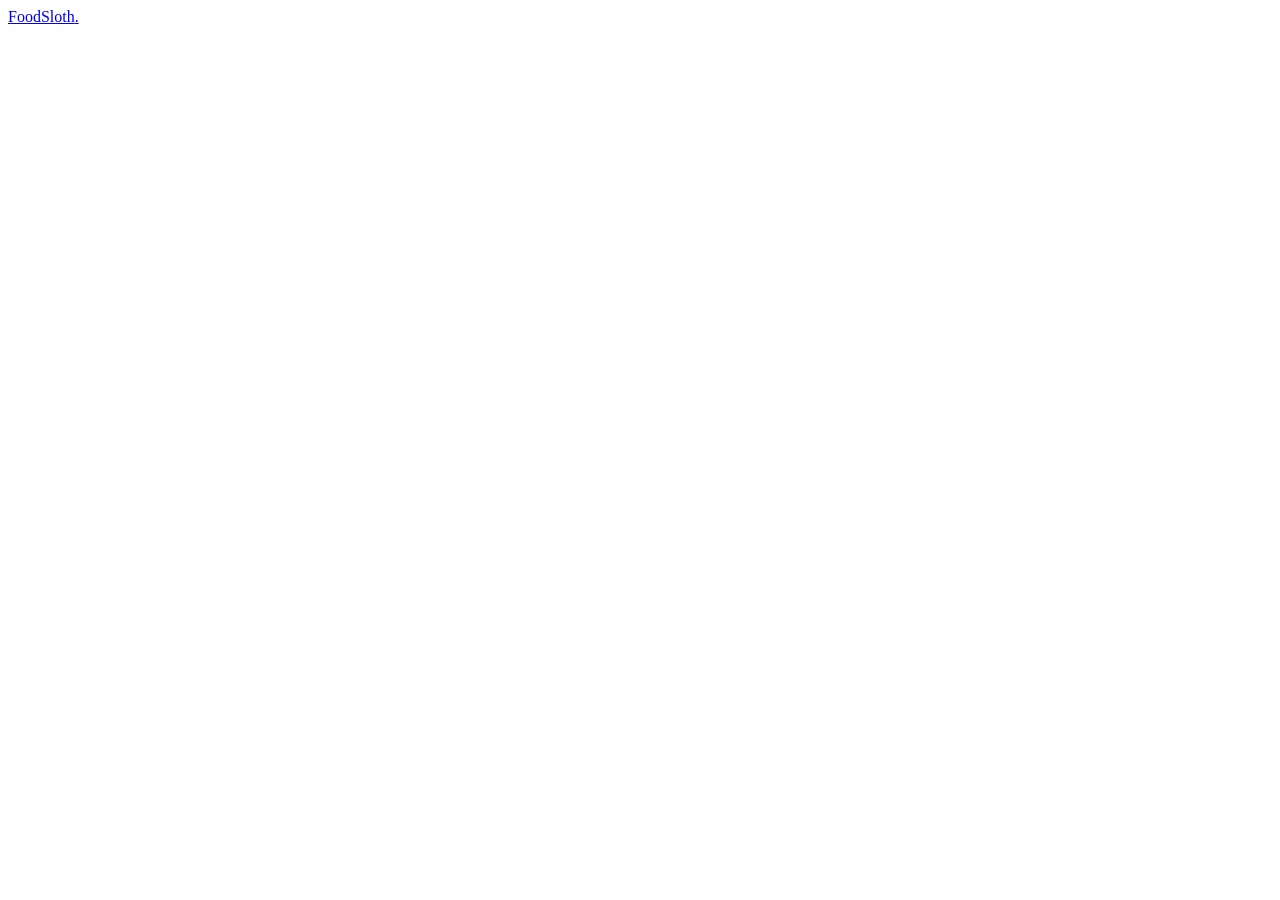
==== frontend-service/src/main/resources/static/index.html @ 253c6ed1 "delivery services implemented with test" ====
<!DOCTYPE html>
<html lang="en">
<head>
    <meta charset="UTF-8">
    <meta name="viewport" content="width=device-width, initial-scale=1.0">
    <title>FoodSloth</title>
    <link rel="stylesheet" href="/css/app.css">
</head>
<body>
<header class="topbar">
    <a class="brand" href="#/">FoodSloth<span class="brand-dot">.</span></a>
    <nav id="nav"></nav>
    <div class="user-box" id="user-box"></div>
</header>

<main id="view" aria-live="polite"></main>

<div id="toasts" aria-live="assertive"></div>

<!-- Core modules -->
<script src="/js/api.js"></script>
<script src="/js/auth.js"></script>
<script src="/js/ui.js"></script>

<!-- One file per screen; each registers itself with App.views -->
<script src="/js/app.js"></script>
<script src="/js/views/login.js"></script>
<script src="/js/views/signup.js"></script>
<script src="/js/views/menu.js"></script>
<script src="/js/views/cart.js"></script>
<script src="/js/views/checkout.js"></script>
<script src="/js/views/orders.js"></script>
<script src="/js/views/track.js"></script>
<script src="/js/views/notifications.js"></script>
<script src="/js/views/kitchen.js"></script>
<script src="/js/views/rider.js"></script>
</body>
</html>
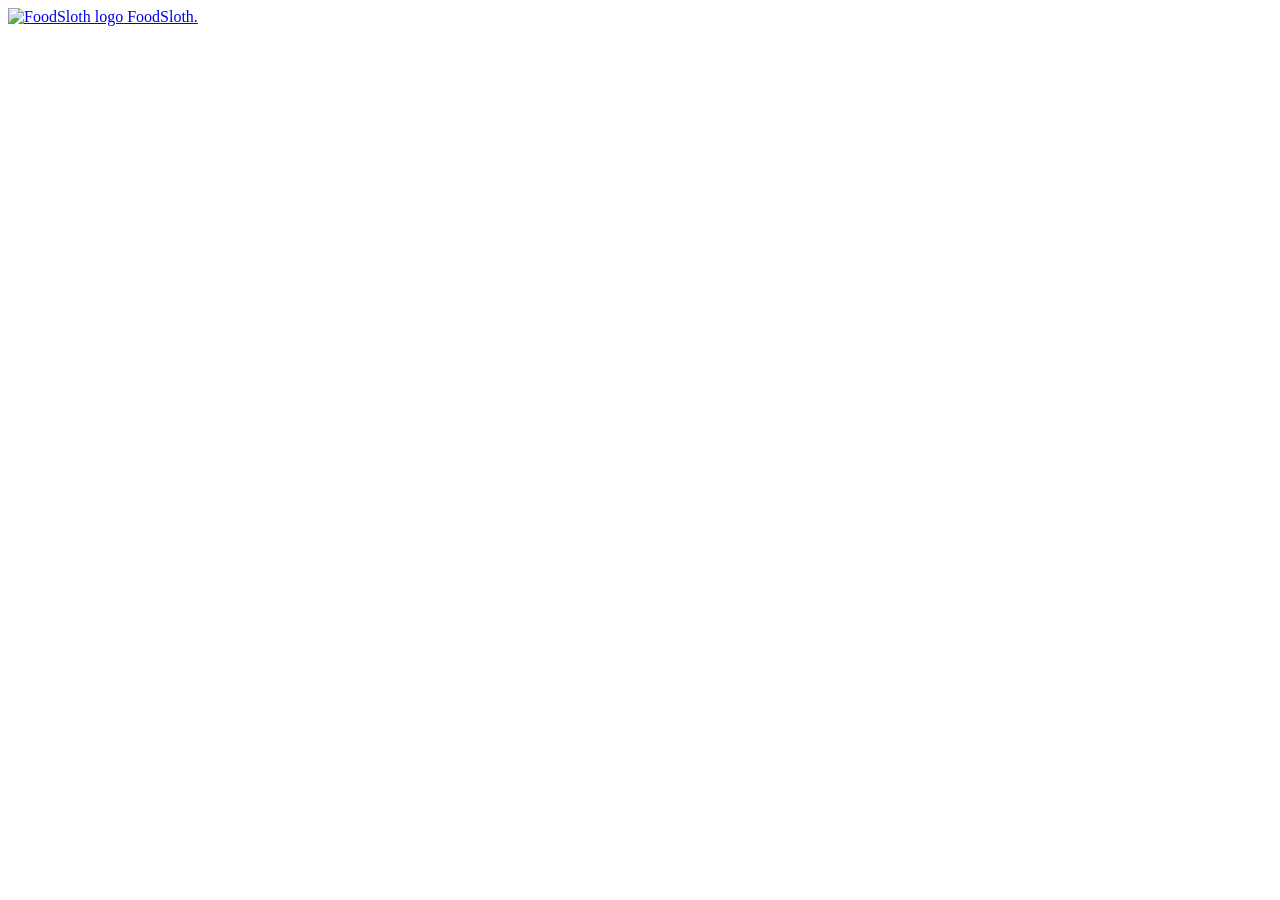
==== commit 9b69e733: "frontend-services implemeted fully" ====
--- a/frontend-service/src/main/resources/static/index.html
+++ b/frontend-service/src/main/resources/static/index.html
@@ -4,11 +4,16 @@
     <meta charset="UTF-8">
     <meta name="viewport" content="width=device-width, initial-scale=1.0">
     <title>FoodSloth</title>
-    <link rel="stylesheet" href="/css/app.css">
+    <link rel="preconnect" href="https://fonts.googleapis.com">
+    <link href="https://fonts.googleapis.com/css2?family=Inter:wght@400;500;600;700&display=swap" rel="stylesheet">
+    <link rel="stylesheet" href="/css/app.css?v=12">
 </head>
 <body>
 <header class="topbar">
-    <a class="brand" href="#/">FoodSloth<span class="brand-dot">.</span></a>
+    <a class="brand" href="#/">
+        <span class="brand-logo"><img src="/assets/logo.png" alt="FoodSloth logo"></span>
+        FoodSloth<span class="brand-dot">.</span>
+    </a>
     <nav id="nav"></nav>
     <div class="user-box" id="user-box"></div>
 </header>
@@ -17,22 +22,29 @@
 
 <div id="toasts" aria-live="assertive"></div>
 
-<!-- Core modules -->
-<script src="/js/api.js"></script>
-<script src="/js/auth.js"></script>
-<script src="/js/ui.js"></script>
+<!-- Core modules (the ?v= suffix busts stale browser caches; bump it after frontend edits) -->
+<script src="/js/api.js?v=12"></script>
+<script src="/js/auth.js?v=12"></script>
+<script src="/js/ui.js?v=12"></script>
+<script src="/js/cloudinary.js?v=12"></script>
+<script src="/js/icon.js?v=12"></script>
 
 <!-- One file per screen; each registers itself with App.views -->
-<script src="/js/app.js"></script>
-<script src="/js/views/login.js"></script>
-<script src="/js/views/signup.js"></script>
-<script src="/js/views/menu.js"></script>
-<script src="/js/views/cart.js"></script>
-<script src="/js/views/checkout.js"></script>
-<script src="/js/views/orders.js"></script>
-<script src="/js/views/track.js"></script>
-<script src="/js/views/notifications.js"></script>
-<script src="/js/views/kitchen.js"></script>
-<script src="/js/views/rider.js"></script>
+<script src="/js/app.js?v=12"></script>
+<script src="/js/views/login.js?v=12"></script>
+<script src="/js/views/signup.js?v=12"></script>
+<script src="/js/views/menu.js?v=12"></script>
+<script src="/js/views/search.js?v=12"></script>
+<script src="/js/views/cart.js?v=12"></script>
+<script src="/js/views/checkout.js?v=12"></script>
+<script src="/js/views/orders.js?v=12"></script>
+<script src="/js/views/track.js?v=12"></script>
+<script src="/js/views/notifications.js?v=12"></script>
+<script src="/js/views/kitchen.js?v=12"></script>
+<script src="/js/views/rider.js?v=12"></script>
+<script src="/js/views/profile.js?v=12"></script>
+<script src="/js/views/admin-menu.js?v=12"></script>
+<script src="/js/views/admin-users.js?v=12"></script>
+<script src="/js/views/admin-payments.js?v=12"></script>
 </body>
 </html>
